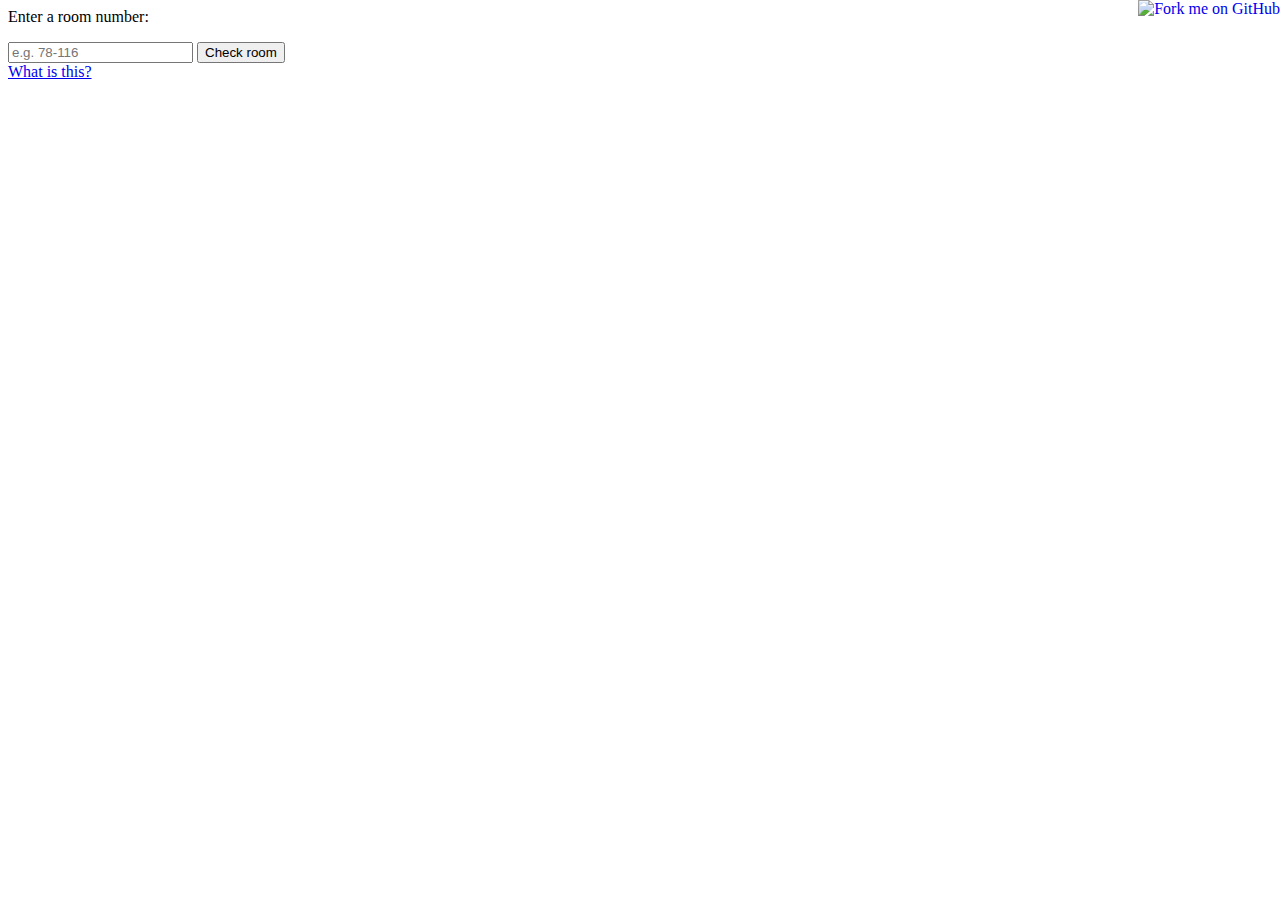
==== index.html @ 146d5b26 "Ads" ====
<html>
<head>

	<title>What's in there?</title>
	<script src="js/date-en-AU.js"></script>
	<link href='http://fonts.googleapis.com/css?family=Coda' rel='stylesheet' type='text/css'>
	<script src="js/jquery-1.8.2.min.js"></script>
	<script src="js/jquery-ui-1.8.24.custom.min.js"></script>
	<script src="js/magic.js"></script>
	<LINK href="css/stylesheet.css" rel="stylesheet" type="text/css">

	<script type="text/javascript">

	  var _gaq = _gaq || [];
	  _gaq.push(['_setAccount', 'UA-35269645-1']);
	  _gaq.push(['_trackPageview']);

	  (function() {
	    var ga = document.createElement('script'); ga.type = 'text/javascript'; ga.async = true;
	    ga.src = ('https:' == document.location.protocol ? 'https://ssl' : 'http://www') + '.google-analytics.com/ga.js';
	    var s = document.getElementsByTagName('script')[0]; s.parentNode.insertBefore(ga, s);
	  })();

	</script>
</head>


<body>
	<a href="https://github.com/emilevictor/What-s-In-There"><img style="position: absolute; top: 0; right: 0; border: 0;" src="https://s3.amazonaws.com/github/ribbons/forkme_right_red_aa0000.png" alt="Fork me on GitHub"></a>


	<div id="header"></div>
	<div id="lulzyMessage"></div>
	<div id="errorMessage"></div>
	<div id="buildingRoomQuery">

		<p id="enterARoom">Enter a room number:</p>
		<input tabindex="1" type="text" id="roomName" placeholder="e.g. 78-116"/>
		<button tabindex="2" id="selectRoom" value="Check room">Check room</button>


	</div>

	<div id="results">

	</div>

	<div id="instructionMenu"><a href="about.html">What is this?</a><br />

	<script type="text/javascript"><!--
google_ad_client = "ca-pub-0563272635947892";
/* What&#39;sInThere */
google_ad_slot = "7897928048";
google_ad_width = 468;
google_ad_height = 60;
//-->
</script>
<script type="text/javascript"
src="http://pagead2.googlesyndication.com/pagead/show_ads.js">
</script>

</div>






</body>

</html>
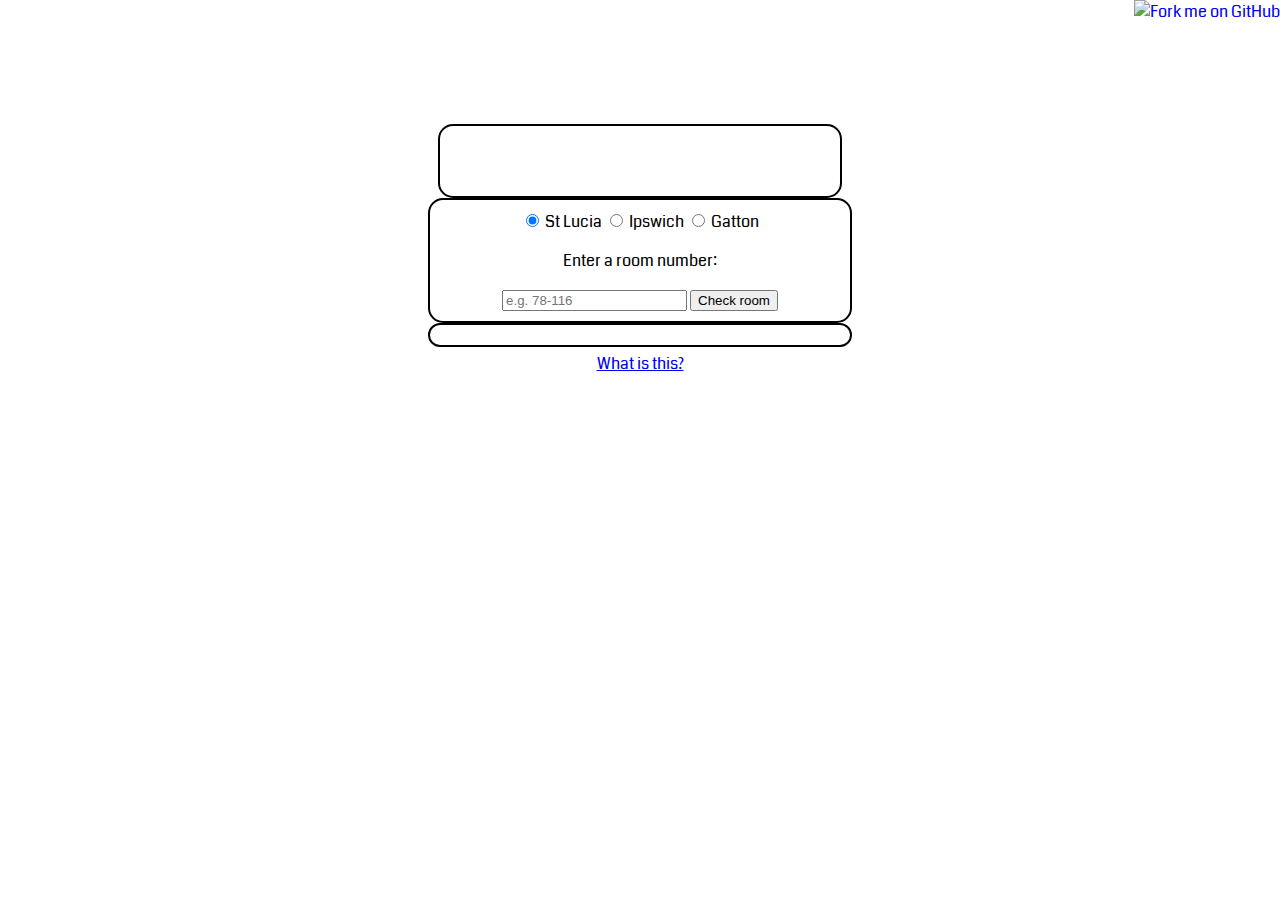
==== commit 9761a68f: "Ads everywhere" ====
--- a/index.html
+++ b/index.html
@@ -33,10 +33,12 @@
 	<div id="lulzyMessage"></div>
 	<div id="errorMessage"></div>
 	<div id="buildingRoomQuery">
+		<input tabindex="1" type="radio" name="campus" id="stlucia" checked="checked"> St Lucia <input tabindex="2" name="campus" type="radio" id="ipswitch"> Ipswich <input tabindex="3" name="campus" type="radio" id="Gatton"> Gatton<br />
+	
+		<p id="enterARoom">Enter a room number:</p>
+		<input tabindex="4" type="text" id="roomName" placeholder="e.g. 78-116"/>
+		<button tabindex="5" id="selectRoom" value="Check room">Check room</button>
 
-		<p id="enterARoom">Enter a room number:</p>
-		<input tabindex="1" type="text" id="roomName" placeholder="e.g. 78-116"/>
-		<button tabindex="2" id="selectRoom" value="Check room">Check room</button>
 
 
 	</div>
@@ -47,7 +49,7 @@
 
 	<div id="instructionMenu"><a href="about.html">What is this?</a><br />
 
-	<script type="text/javascript"><!--
+<center><script type="text/javascript"><!--
 google_ad_client = "ca-pub-0563272635947892";
 /* What&#39;sInThere */
 google_ad_slot = "7897928048";
@@ -57,7 +59,7 @@
 </script>
 <script type="text/javascript"
 src="http://pagead2.googlesyndication.com/pagead/show_ads.js">
-</script>
+</script></center>
 
 </div>
 
--- a/css/stylesheet.css
+++ b/css/stylesheet.css
@@ -0,0 +1,75 @@
+html, body {
+	font-family: 'Coda', cursive;
+}
+
+
+#buildingRoomQuery {
+	width: 400px;
+	padding:10px;
+	text-align:center;
+	border-radius:15px;
+	border-width:2px;
+	border-color:black;
+	border-style: solid;
+	margin: 0px auto;
+}
+
+#errorMessage
+{
+	width: 400px;
+	height:50px;
+	text-align:center;
+	border-radius:15px;
+	border-width:2px;
+	border-color:black;
+	border-style: solid;
+	margin: 0px auto;
+	color: red;
+	padding-top:20px;
+}
+
+#results
+{
+	width: 400px;
+	text-align:center;
+	border-radius:15px;
+	border-width:2px;
+	border-color:black;
+	border-style: solid;
+	margin: 0px auto;
+	padding-top:20px;
+	padding:10px;
+}
+
+#header {
+	background-image:url('../images/header.jpg');
+	width:412px;
+	height:106px;
+	margin: 0px auto;
+}
+
+#lulzyMessage {
+	color:green;
+	size:18pt;
+	width:400px;
+	margin:0px auto;
+	text-align:center;
+	padding:5px;
+}
+
+#instructionMenu {
+	size:18pt;
+	width:400px;
+	margin:0px auto;
+	text-align:center;
+	padding:5px;
+	text-align:center;
+}
+
+#information {
+	size:18pt;
+	width:400px;
+	margin:0px auto;
+	text-align:center;
+	padding:5px;
+}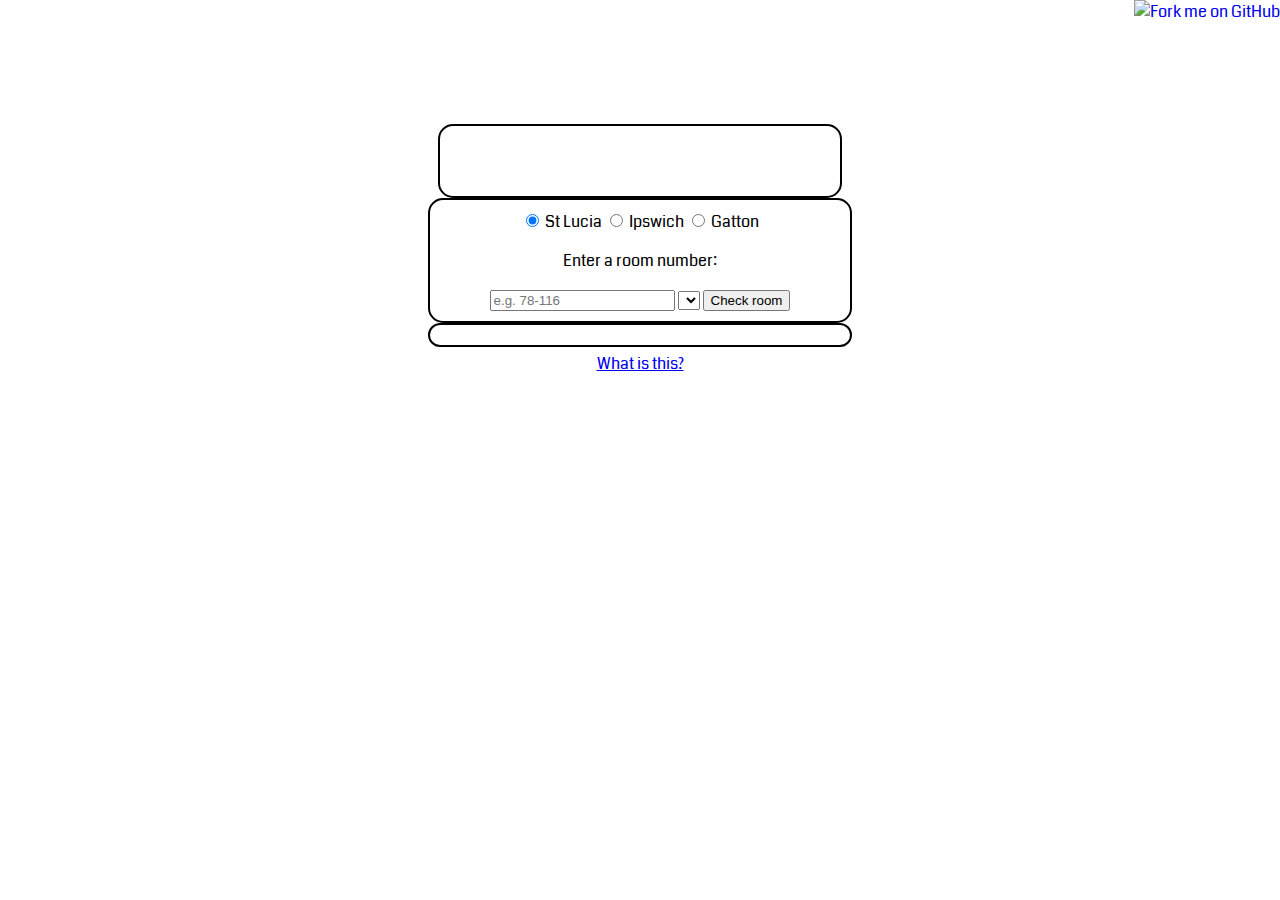
==== commit a7e58f27: "Merge daef136e6fef41a3802043100410827380ca062d into 9761a68f04978eb6556287464b44e79553223dcb" ====
--- a/index.html
+++ b/index.html
@@ -37,7 +37,9 @@
 	
 		<p id="enterARoom">Enter a room number:</p>
 		<input tabindex="4" type="text" id="roomName" placeholder="e.g. 78-116"/>
-		<button tabindex="5" id="selectRoom" value="Check room">Check room</button>
+		<select tabindex="5" id="day">
+		</select>
+		<button tabindex="6" id="selectRoom" value="Check room">Check room</button>
 
 
 
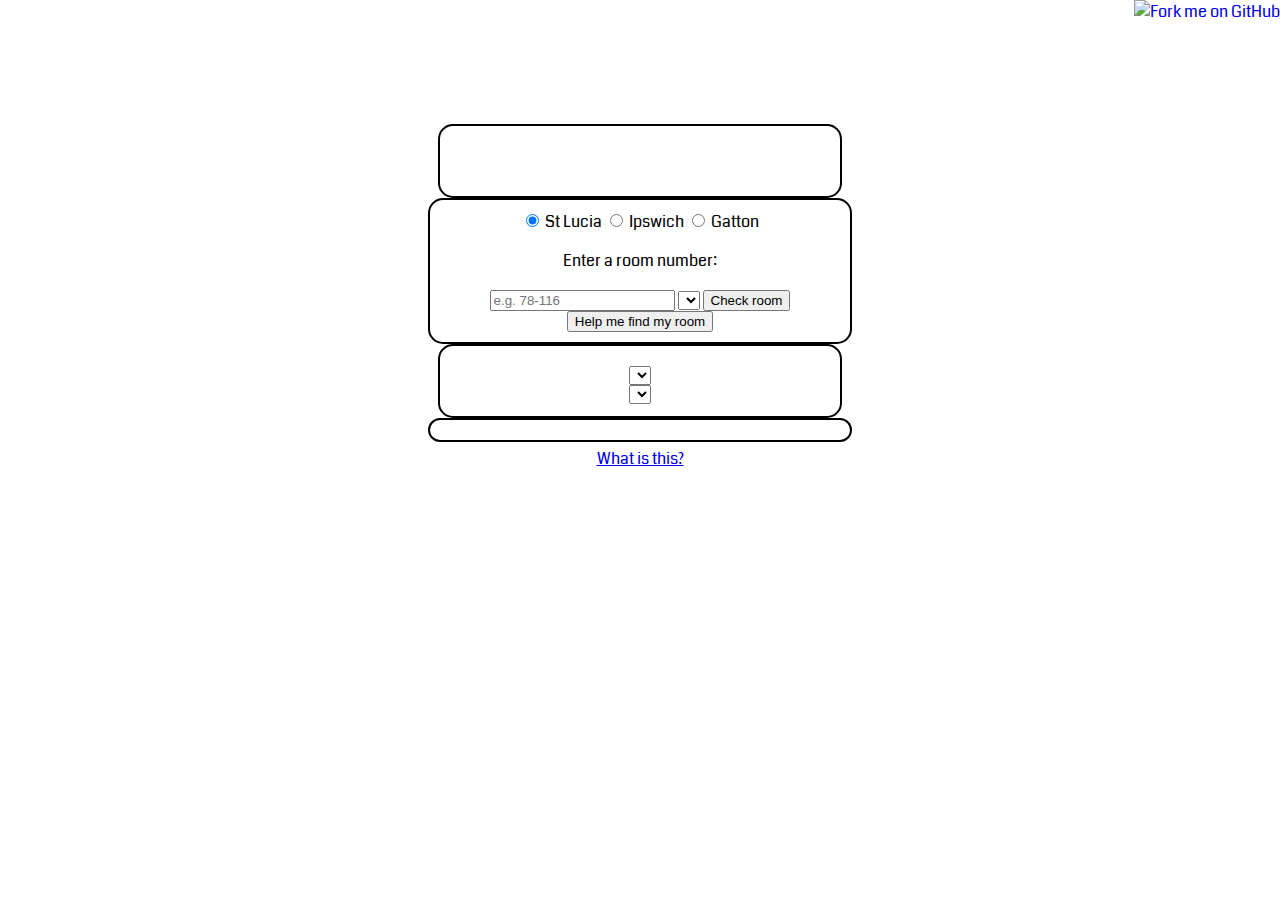
==== commit a79a40a9: "Added a way of finding buildings and rooms." ====
--- a/index.html
+++ b/index.html
@@ -6,6 +6,8 @@
 	<link href='http://fonts.googleapis.com/css?family=Coda' rel='stylesheet' type='text/css'>
 	<script src="js/jquery-1.8.2.min.js"></script>
 	<script src="js/jquery-ui-1.8.24.custom.min.js"></script>
+	<script src="js/buildingdata.js"></script>
+	<script src="js/advancedmagic.js"></script>
 	<script src="js/magic.js"></script>
 	<LINK href="css/stylesheet.css" rel="stylesheet" type="text/css">
 
@@ -41,10 +43,13 @@
 		</select>
 		<button tabindex="6" id="selectRoom" value="Check room">Check room</button>
 
-
+		<button id="toggleAdvanced" value="Help me find my room">Help me find my room</button>
 
 	</div>
-
+	<div id="advanced">
+		<select id="buildingSelect"></select><br/>
+		<select id="roomSelect"></select>
+	</div>
 	<div id="results">
 
 	</div>
--- a/css/stylesheet.css
+++ b/css/stylesheet.css
@@ -15,6 +15,20 @@
 }
 
 #errorMessage
+{
+	width: 400px;
+	height:50px;
+	text-align:center;
+	border-radius:15px;
+	border-width:2px;
+	border-color:black;
+	border-style: solid;
+	margin: 0px auto;
+	color: red;
+	padding-top:20px;
+}
+
+#advanced
 {
 	width: 400px;
 	height:50px;
@@ -72,4 +86,4 @@
 	margin:0px auto;
 	text-align:center;
 	padding:5px;
-}+}
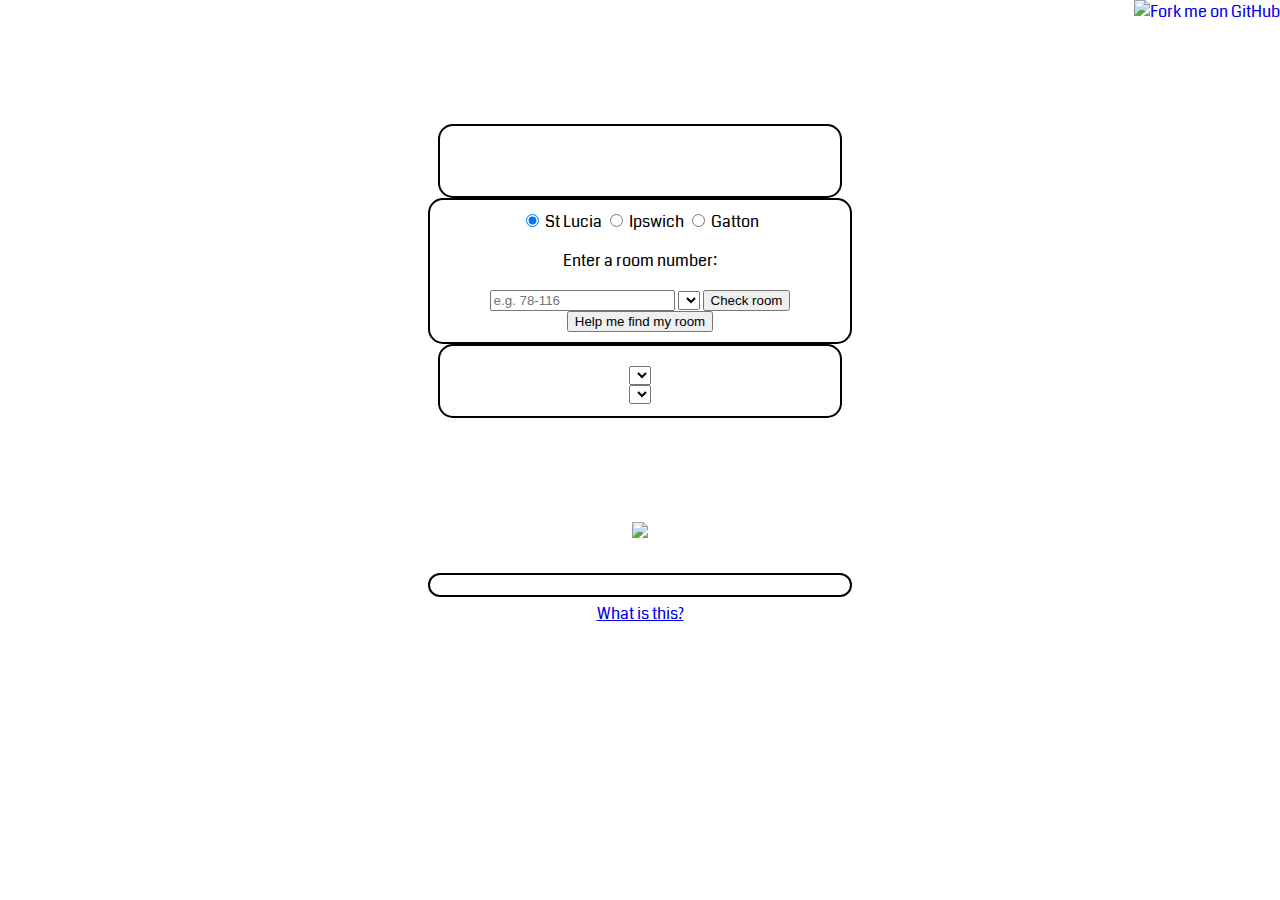
==== commit 392da8e6: "Merge d803fe3c8afc885737c14a16195b81fd76e472f6 into 48327ff162eada6dc91d05f01bac0b58a31c2196" ====
--- a/index.html
+++ b/index.html
@@ -45,10 +45,16 @@
 
 		<button id="toggleAdvanced" value="Help me find my room">Help me find my room</button>
 
+
 	</div>
+
 	<div id="advanced">
 		<select id="buildingSelect"></select><br/>
 		<select id="roomSelect"></select>
+	</div>
+
+	<div id="loader">
+		<br /><br /><br /><img src="images/ajax-loader.gif" />
 	</div>
 	<div id="results">
 
--- a/css/stylesheet.css
+++ b/css/stylesheet.css
@@ -87,3 +87,14 @@
 	text-align:center;
 	padding:5px;
 }
+
+#loader {
+	color:green;
+	size:18pt;
+	width:400px;
+	margin:0px auto;
+	margin-top:30px;
+	margin-bottom:30px;
+	text-align:center;
+	padding:5px;
+}
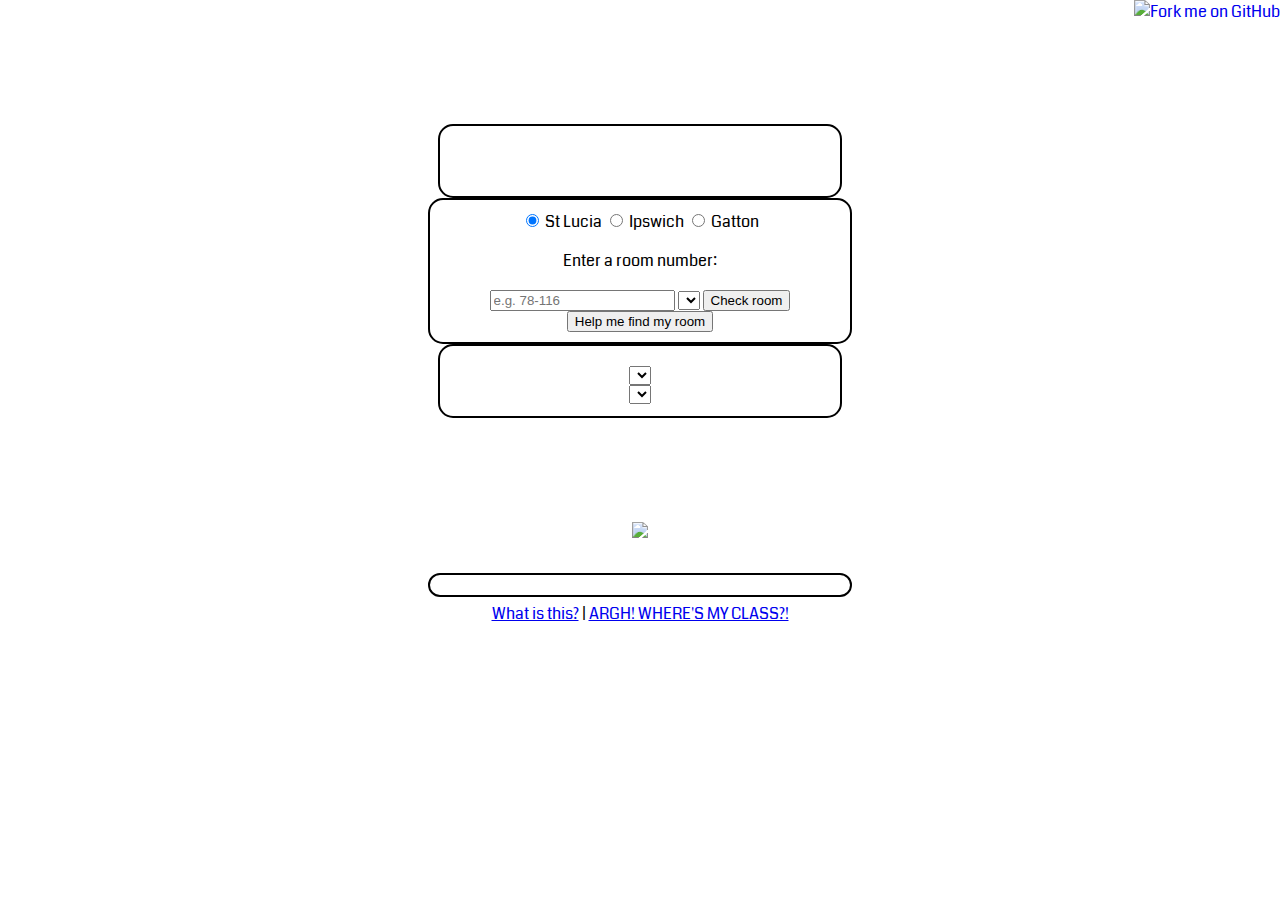
==== commit 167df428: "Centering" ====
--- a/index.html
+++ b/index.html
@@ -2,6 +2,11 @@
 <head>
 
 	<title>What's in there?</title>
+
+	<meta name="description" content="What's in There? Provides reverse timetable lookup for any room across any of the University of Queensland's (UQ) campuses.">
+	<meta name="author" content="Emile Victor, Michael Mallon">
+
+
 	<script src="js/date-en-AU.js"></script>
 	<link href='http://fonts.googleapis.com/css?family=Coda' rel='stylesheet' type='text/css'>
 	<script src="js/jquery-1.8.2.min.js"></script>
@@ -28,6 +33,17 @@
 
 
 <body>
+
+	<div id="fb-root"></div>
+<script>(function(d, s, id) {
+  var js, fjs = d.getElementsByTagName(s)[0];
+  if (d.getElementById(id)) return;
+  js = d.createElement(s); js.id = id;
+  js.src = "//connect.facebook.net/en_GB/all.js#xfbml=1";
+  fjs.parentNode.insertBefore(js, fjs);
+}(document, 'script', 'facebook-jssdk'));</script>
+
+
 	<a href="https://github.com/emilevictor/What-s-In-There"><img style="position: absolute; top: 0; right: 0; border: 0;" src="https://s3.amazonaws.com/github/ribbons/forkme_right_red_aa0000.png" alt="Fork me on GitHub"></a>
 
 
@@ -35,7 +51,7 @@
 	<div id="lulzyMessage"></div>
 	<div id="errorMessage"></div>
 	<div id="buildingRoomQuery">
-		<input tabindex="1" type="radio" name="campus" id="stlucia" checked="checked"> St Lucia <input tabindex="2" name="campus" type="radio" id="ipswitch"> Ipswich <input tabindex="3" name="campus" type="radio" id="Gatton"> Gatton<br />
+		<input tabindex="1" type="radio" name="campus" id="stlucia" checked="checked"> St Lucia <input tabindex="2" name="campus" type="radio" id="ipswich"> Ipswich <input tabindex="3" name="campus" type="radio" id="Gatton"> Gatton<br />
 	
 		<p id="enterARoom">Enter a room number:</p>
 		<input tabindex="4" type="text" id="roomName" placeholder="e.g. 78-116"/>
@@ -60,7 +76,10 @@
 
 	</div>
 
-	<div id="instructionMenu"><a href="about.html">What is this?</a><br />
+	<div id="instructionMenu"><a href="about.html">What is this?</a> | <a href="classes.html">ARGH! WHERE'S MY CLASS?!</a><br /><br />
+
+		<center>
+		<div class="fb-like" data-href="https://www.facebook.com/whatsinthereUQ" data-send="true" data-width="400" data-show-faces="true" data-action="recommend"></div></center><br /><br />
 
 <center><script type="text/javascript"><!--
 google_ad_client = "ca-pub-0563272635947892";
